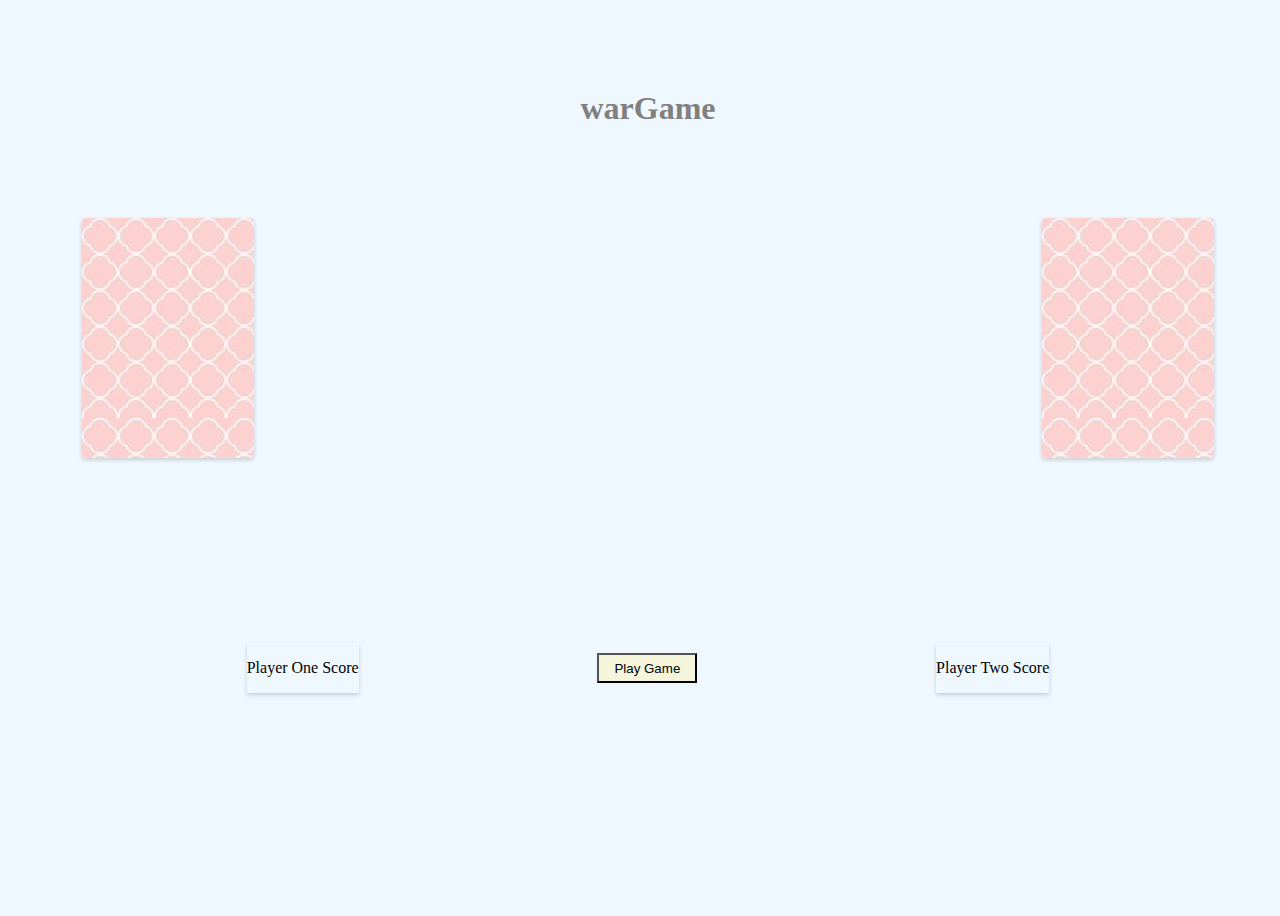
==== index.html @ bf137dfd "clean up" ====
<!DOCTYPE html>
<html lang="en">
   <head>
      <meta charset="UTF-8">
      <meta http-equiv="X-UA-Compatible" content="ie=edge">
      <meta name="viewport" content="width=device-width, initial-scale=1.0">
      <title>WarGame</title>
      <link rel="stylesheet" type="text/css" href="gameBoard.css">
  
   </head>
   <body>
      <div class="container">
        <div class="game-title">
          <div>
          </div>
          <h1 class= "title"> warGame</h1> 
        </div>
       
      <div class="board-game">
        <div class= "boardCard">
            <div class="playerOneDeck deck"></div>
        </div>
        <div class= "boardCard">
        <div class="playerOneCardNum"></div>
        </div>
        <div class= "boardCard">
        <div class="playerTwoCardNum"></div>
        </div>
        <div class= "boardCard"> 
          <div class="playerTwoDeck deck"></div>
        </div>
        </div>
      </div>
      <div class="scores"> 
        <div class= "playerScores">
        <p> Player One Score</p>
        </div>
        <button class="myButton">Play Game</button>
        <div class= "playerScores">
        <p>Player Two Score</p>
      </div>
    </div>
    <script src="card.js" type="module"></script>
   </body>
   
</html>
---- gameBoard.css ----
body{
  height: 100vh;
  width: 100%;
  background-color: aliceblue;
  cursor: pointer;
}


.container{
  display: grid;
  grid-template-rows: auto  1fr auto;
  height: fit-content;
  margin-bottom: 100px;

}

.game-title{
  display: grid;
  grid-template-rows: 1fr auto 1fr;
  grid-template-columns: 1fr auto  1fr;
  width: 100%;
  height: 200px;
  grid-template-areas:
  "A B C"
  "A TITLE C"
  "A Z C"
}

.title{
  grid-area: TITLE;
  color: grey;

}

.board-game{
  display: grid;
  grid-template-columns: 1fr 1fr 1fr 1fr;
  height: fit-content;
}

.boardCard{
  height: fit-content;
  display: flex;
  justify-content: center; 
}

.card {
  display: flex;
	position: relative;
	width: 172px;
	height: 240px;
	font: 200px 'Trebuchet MS';
	margin: 10px;
	border-radius: 4px;
	background: #fff;
	box-shadow: 0 2px 4px rgba(0, 0, 0, 0.18);
  justify-content: center;
  align-items: center;
}
.card.red {
  color: red;
}

.card.black {
  color: black;
}

.card::before,
.card::after {
  position: absolute;
  content: attr(data-value);
  font-size: 1rem;
}

.card::before {
  top: .5rem;
  left: .5rem
}

.card::after {
  bottom: .5rem;
  right: .5rem;
  transform: rotate(180deg);
}

.deck {
	background-image: url(CardBack.jpg);
	display: inline-block;
	width: 172px;
	height: 240px;
	font: 16px 'Trebuchet MS';
	margin: 10px;
	border-radius: 4px;
	box-shadow: 0 2px 4px rgba(0, 0, 0, 0.18);
	align-items: center;
  }

.scores{
  display: flex;
  width: 100%;
  height: 200px;
  align-items: center;
  justify-content: space-evenly;
  

}

.playerScores{
    display: flex;
    position:relative;
    font: 16px 'Trebuchet MS';
    height:fit-content;
    width: fit-content;
    box-shadow: 0 2px 4px rgba(0, 0, 0, 0.18);
    align-items: center;
    justify-content: center;
  }

.myButton{
  background-color: beige;
  height: 30px;
  width: 100px;
}
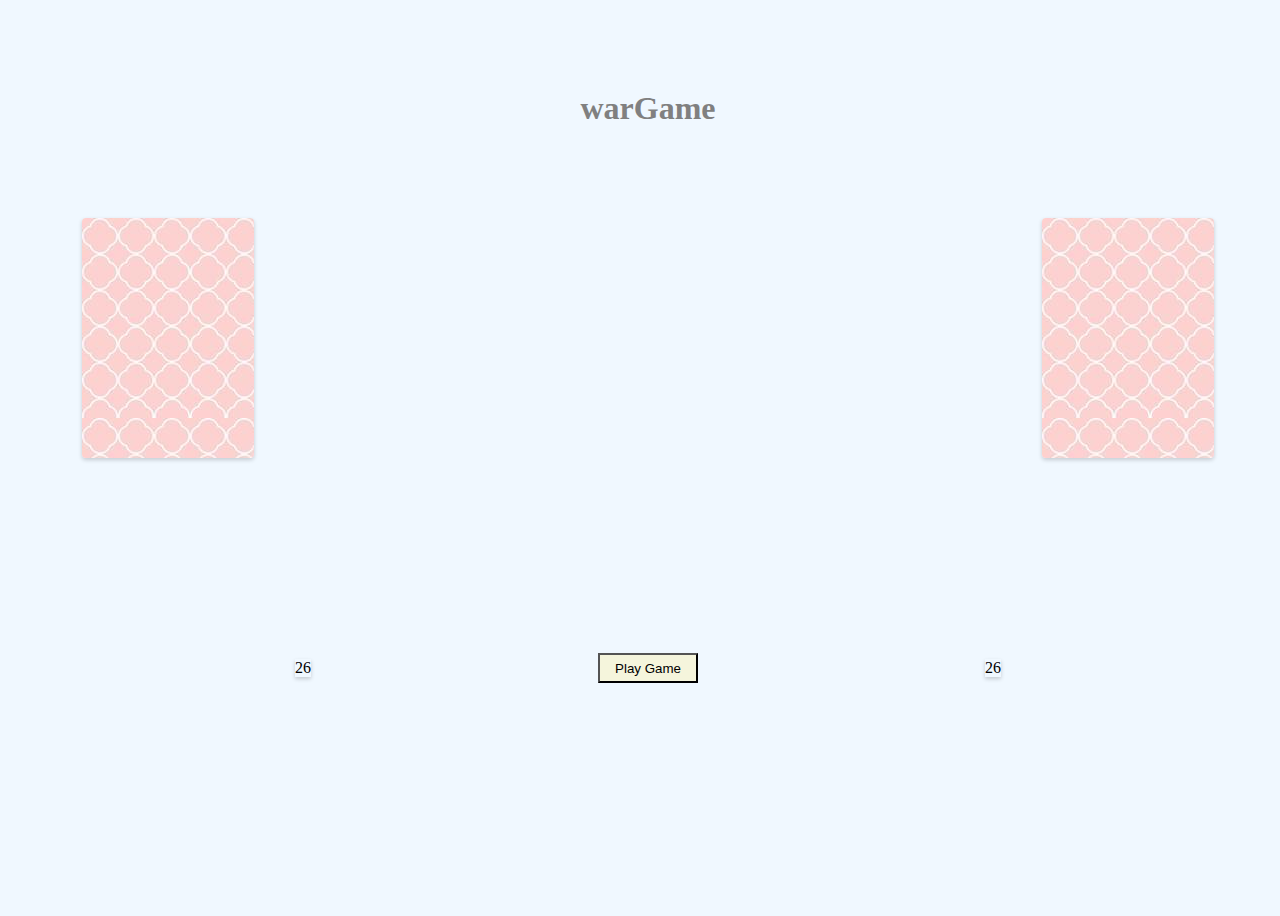
==== commit 0d434058: "deck counters" ====
--- a/index.html
+++ b/index.html
@@ -32,11 +32,11 @@
         </div>
       </div>
       <div class="scores"> 
-        <div class= "playerScores">
+        <div class= "player1Score">
         <p> Player One Score</p>
         </div>
         <button class="myButton">Play Game</button>
-        <div class= "playerScores">
+        <div class= "player2Score">
         <p>Player Two Score</p>
       </div>
     </div>
--- a/gameBoard.css
+++ b/gameBoard.css
@@ -107,7 +107,7 @@
 
 }
 
-.playerScores{
+.player1Score, .player2Score{
     display: flex;
     position:relative;
     font: 16px 'Trebuchet MS';
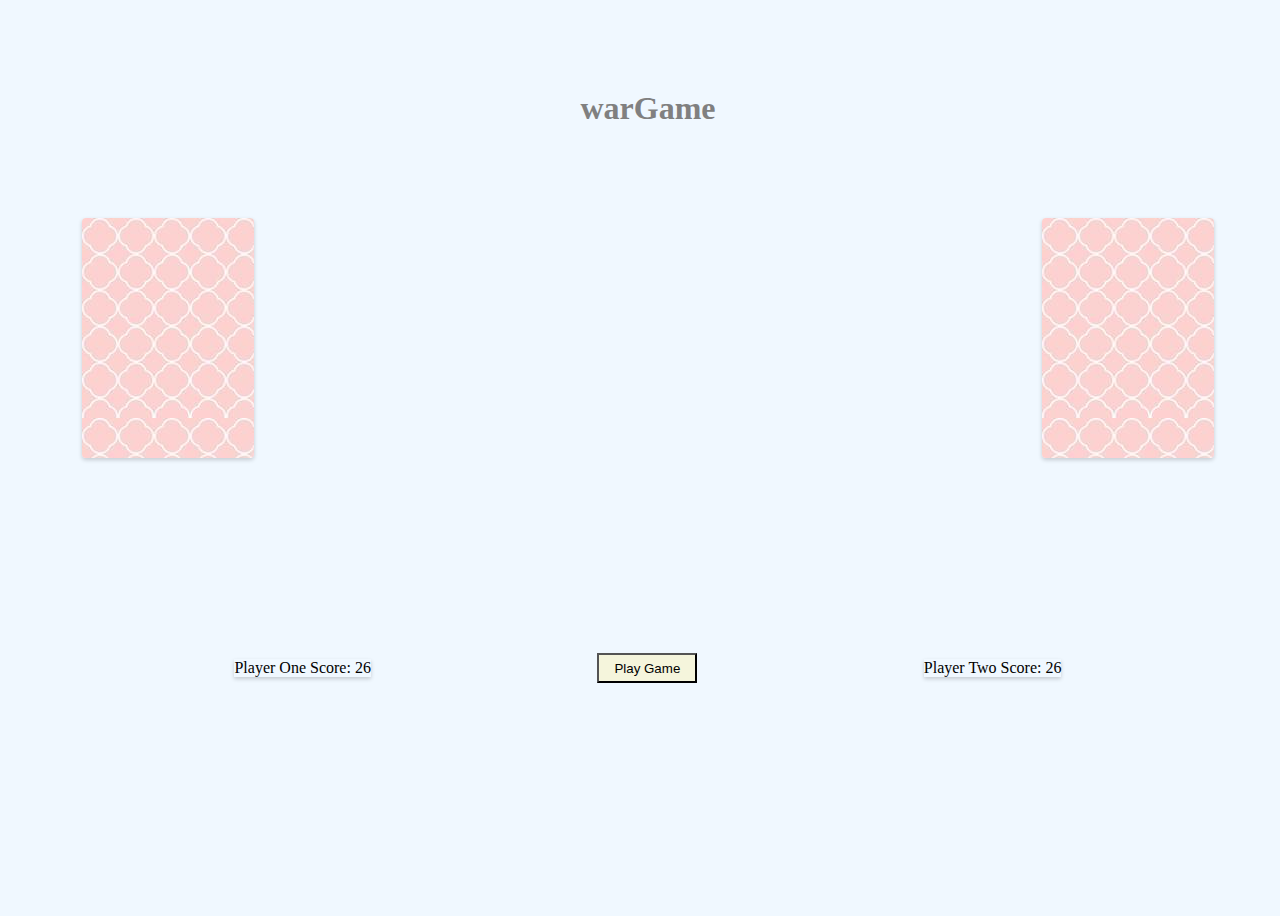
==== commit 5192d8ce: "war not working" ====
--- a/index.html
+++ b/index.html
@@ -15,19 +15,21 @@
           </div>
           <h1 class= "title"> warGame</h1> 
         </div>
-       
       <div class="board-game">
         <div class= "boardCard">
             <div class="playerOneDeck deck"></div>
         </div>
         <div class= "boardCard">
-        <div class="playerOneCardNum"></div>
+          <div class="playerOneCardNum"></div>
+          <div class = "playerOneCardWar" style = "display: none;" id="warCard1"></div>
         </div>
         <div class= "boardCard">
-        <div class="playerTwoCardNum"></div>
+          <div class="playerTwoCardNum"></div>
+          <div class = "playerTwoCardWar" style = "display:none;" id = "warCard2"></div>
         </div>
         <div class= "boardCard"> 
           <div class="playerTwoDeck deck"></div>
+        </div>
         </div>
         </div>
       </div>
@@ -39,8 +41,7 @@
         <div class= "player2Score">
         <p>Player Two Score</p>
       </div>
-    </div>
+      </div>
     <script src="card.js" type="module"></script>
    </body>
-   
 </html>--- a/gameBoard.css
+++ b/gameBoard.css
@@ -1,4 +1,3 @@
-
 
 body{
   height: 100vh;
@@ -6,7 +5,6 @@
   background-color: aliceblue;
   cursor: pointer;
 }
-
 
 .container{
   display: grid;
@@ -103,8 +101,6 @@
   height: 200px;
   align-items: center;
   justify-content: space-evenly;
-  
-
 }
 
 .player1Score, .player2Score{
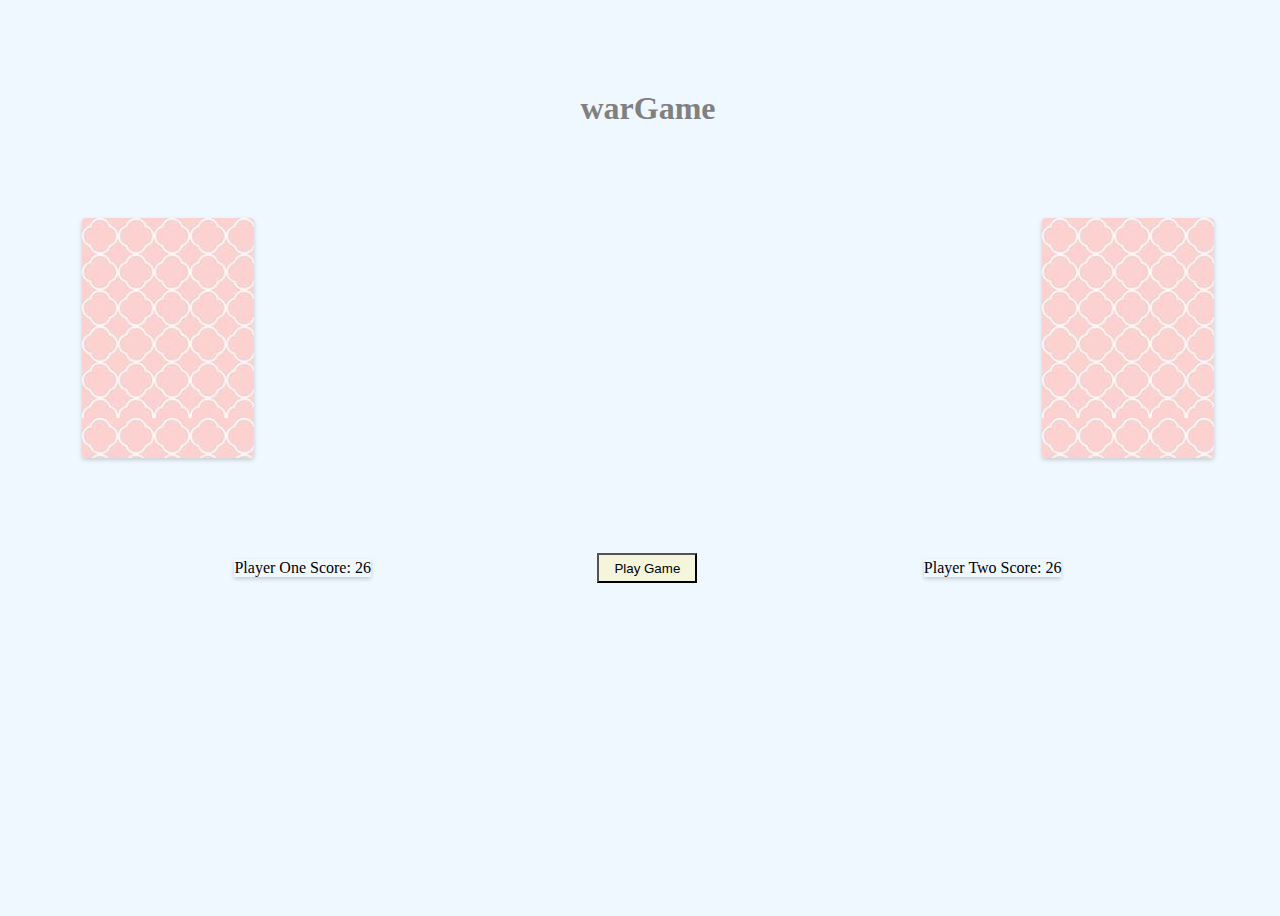
==== commit f46c98bd: "warcard display ok" ====
--- a/index.html
+++ b/index.html
@@ -21,7 +21,12 @@
         </div>
         <div class= "boardCard">
           <div class="playerOneCardNum"></div>
-          <div class = "playerOneCardWar" style = "display: none;" id="warCard1"></div>
+          <div class = "playerOneCardWar" style = "display: none;" id="warCard1">
+            <div class="playerOneDeck deck" style = "z-index:-3; left:10px" >
+            <div class="playerOneDeck deck" style = "z-index:-2; left:30px" >
+            <div class="playerOneDeck deck" style = "z-index:-1; left:50px" >
+          </div> </div> </div> </div>
+          <div class = "playerOneCard1War" style = "display: none;" id="warCardteste"></div>
         </div>
         <div class= "boardCard">
           <div class="playerTwoCardNum"></div>
@@ -31,8 +36,7 @@
           <div class="playerTwoDeck deck"></div>
         </div>
         </div>
-        </div>
-      </div>
+
       <div class="scores"> 
         <div class= "player1Score">
         <p> Player One Score</p>
@@ -42,6 +46,7 @@
         <p>Player Two Score</p>
       </div>
       </div>
+    </div>
     <script src="card.js" type="module"></script>
    </body>
 </html>--- a/gameBoard.css
+++ b/gameBoard.css
@@ -120,3 +120,7 @@
   width: 100px;
 }
 
+.warCard1{
+
+}
+
